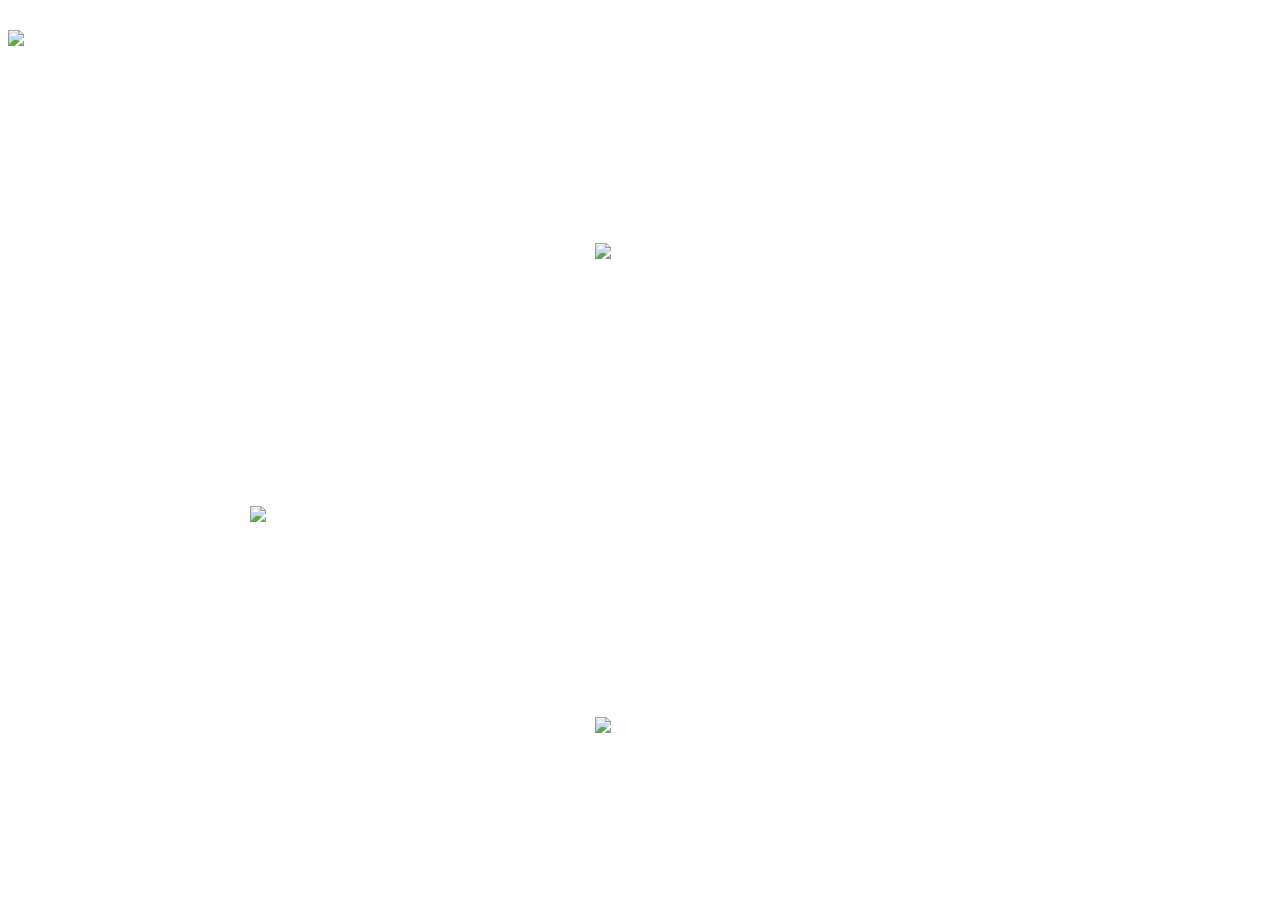
==== index.html @ 00328838 "Update index.html" ====
<!DOCTYPE html >
<html >
<head>
<meta http-equiv="Content-Type" content="text/html; charset=utf-8" />
<title>FREirc Blog</title>
<link href="images/css.css" rel="stylesheet" type="text/css" />
<style type="text/css">
body

{ 

background: url(https://img1.baidu.com/it/u=2364258970,2208663001&fm=253&fmt=auto&app=138&f=JPEG?w=700&h=273) ; 

/*background-image: url(bg.jpg);*/

}


* {
   color: #fff !important;
}

body{
    color:#fff !important;
}


</style>
</head>

<body>

<table width="100%" border="0" cellpadding="0" cellspacing="0" class="nav">
  <tr>
    <td><img src="https://avatars.githubusercontent.com/u/75868289?v=4"  height="100" /></td>
    <td width="100" align="center"><a href="index.html">主页 Home</a></td>
    <td width="100" align="center"><a href="CTdev.html">芯片音乐开发 Chiptune Dev.</a></td>
    <td width="100" align="center"><a href="ss.html">图片 Screenshots</a></td>
    <td width="100" align="center"><a href="rm.html">Roadmap</a></td>
    <td width="100" align="center"><a href="rcs.html">资源</a></td>
    <td width="100" align="center"><a href="rst.html">【附属组织】FREirc红石科技建造团队</a></td>
  </tr>
</table>
<table width="800" border="0" align="center" cellpadding="0" cellspacing="0" class="main">
  <tr>
    <td></td>
  </tr>
  <tr>
    <td><table width="760" border="0" cellspacing="10" cellpadding="0">
      <tr>
        <font size:"6"> 默哀：江泽民同志逝世</p>
         <td><p >简介 PROFILE </p>
          <p >FREirc</p>
          <p >男 Male</p>
          <p >业余芯片音乐人 An amateur Chiptune maker</p>
          <p >精苏 C.P. Follower</p>
          <p >目前就读于领川中学12班</p>
          <p >&#8212;&#8212;</p></td>
        <td><img src="https://img1.baidu.com/it/u=3212003609,3163900580&fm=253&fmt=auto&app=138&f=JPEG?w=750&h=500" width="s383" height="270" /></td>
      </tr>
      <tr>
        <td><img src="https://img2.baidu.com/it/u=1152575196,4023055966&fm=253&fmt=auto&app=138&f=JPEG?w=800&h=500" width="400" /></td>
        <td>
          <p >热爱党与人民 </p>
          <p >坚决打倒一切小布尔乔亚势力 </p>
          <p >邮箱：fre13308006337@163.com</p>
          <p > 为中华民族伟大复兴奋斗</p>
          <p >当然，本站的建设目的是发布关于芯片音乐的内容 </p>
          <p >以及资源交流</p></td>
      </tr>
      <tr>
        <td><p > 如果你对芯片音乐有兴趣</p>
          <p >欢迎发邮件咨询</p>
          <p >欢迎来<a href="https://space.bilibili.com/399741685">我的B站主页</a> </p>
          <p >不多说了，去看罢！</p></td>
        <td><img src="https://img0.baidu.com/it/u=3995670569,2010908050&fm=253&fmt=auto&app=138&f=JPEG?w=500&h=375" width="400" /></td>
      </tr>
    </table></td>
  </tr>
  <tr>
    <td>&nbsp;</td>
  </tr>
</table>
</body>
</html>
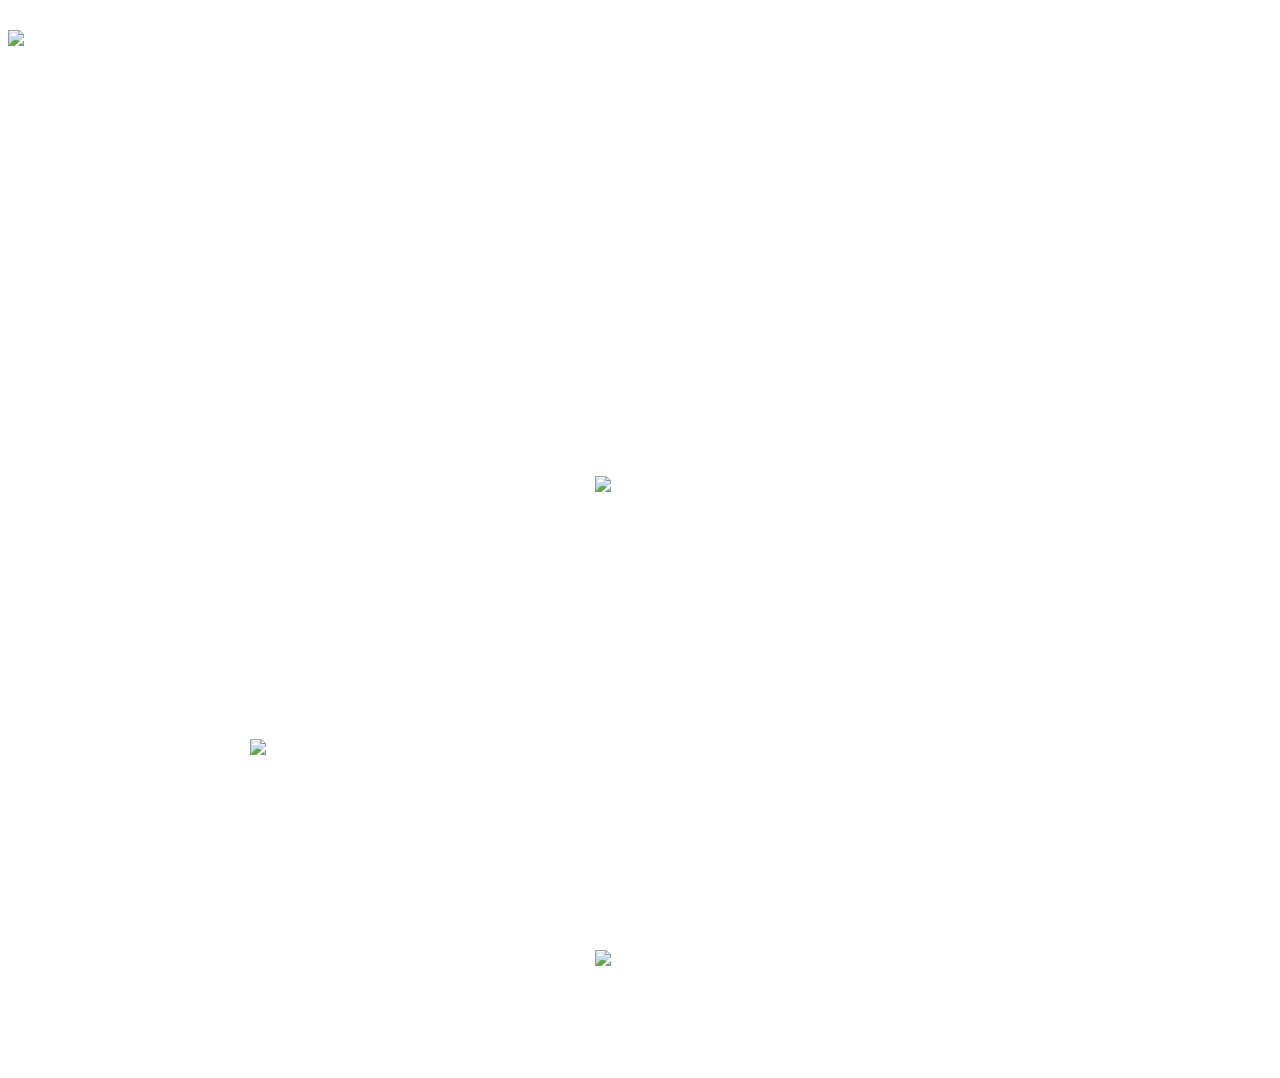
==== commit 861a5aa4: "Update index.html" ====
--- a/index.html
+++ b/index.html
@@ -48,7 +48,7 @@
   <tr>
     <td><table width="760" border="0" cellspacing="10" cellpadding="0">
       <tr>
-        <font size:"6"> 默哀：江泽民同志逝世</p>
+        <font style="font-size:100px">默哀：江泽民同志逝世</font>
          <td><p >简介 PROFILE </p>
           <p >FREirc</p>
           <p >男 Male</p>
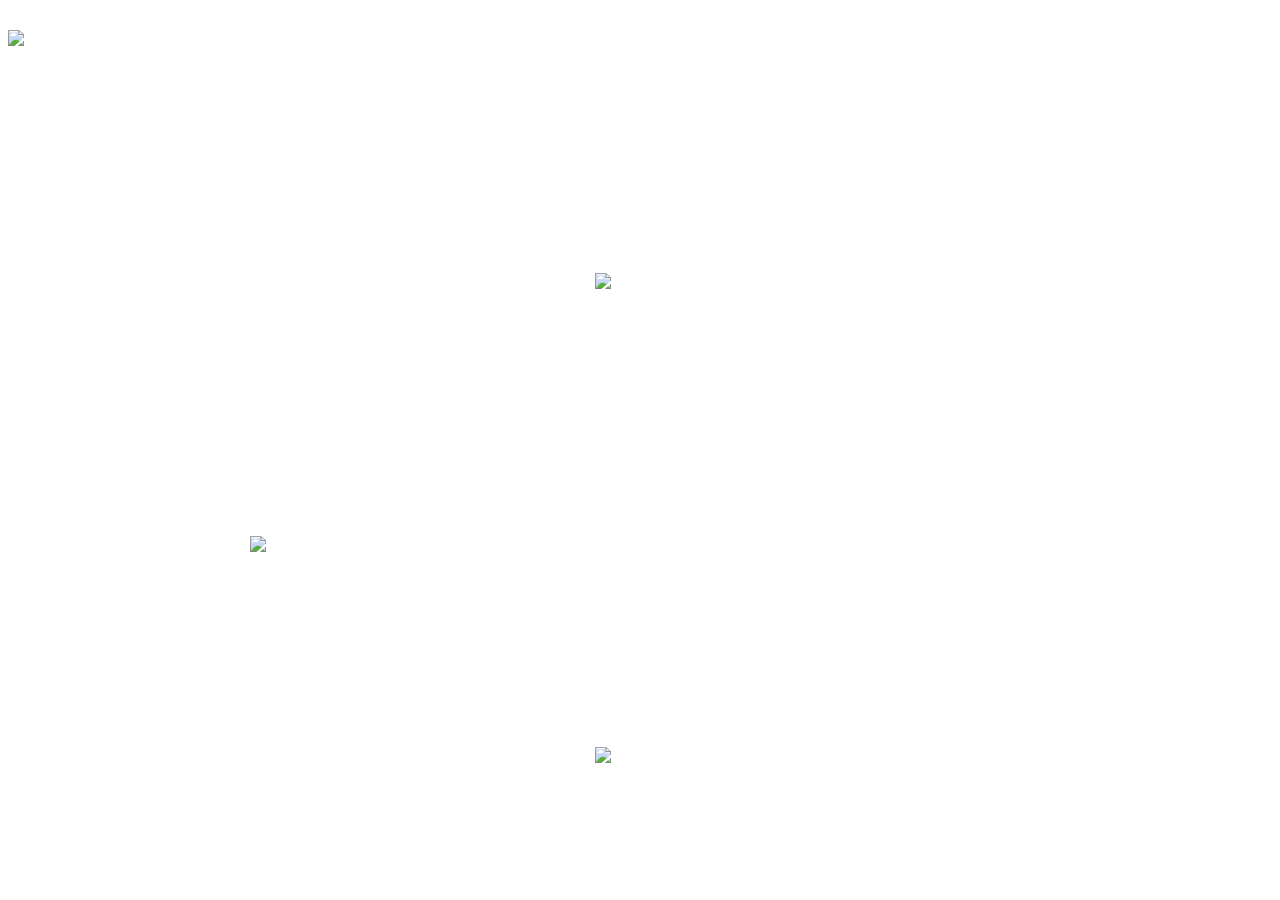
==== commit 77036c23: "Update index.html" ====
--- a/index.html
+++ b/index.html
@@ -48,7 +48,7 @@
   <tr>
     <td><table width="760" border="0" cellspacing="10" cellpadding="0">
       <tr>
-        <font style="font-size:100px">默哀：江泽民同志逝世</font>
+        <font style="font-size:50px">2023新年快乐</font>
          <td><p >简介 PROFILE </p>
           <p >FREirc</p>
           <p >男 Male</p>
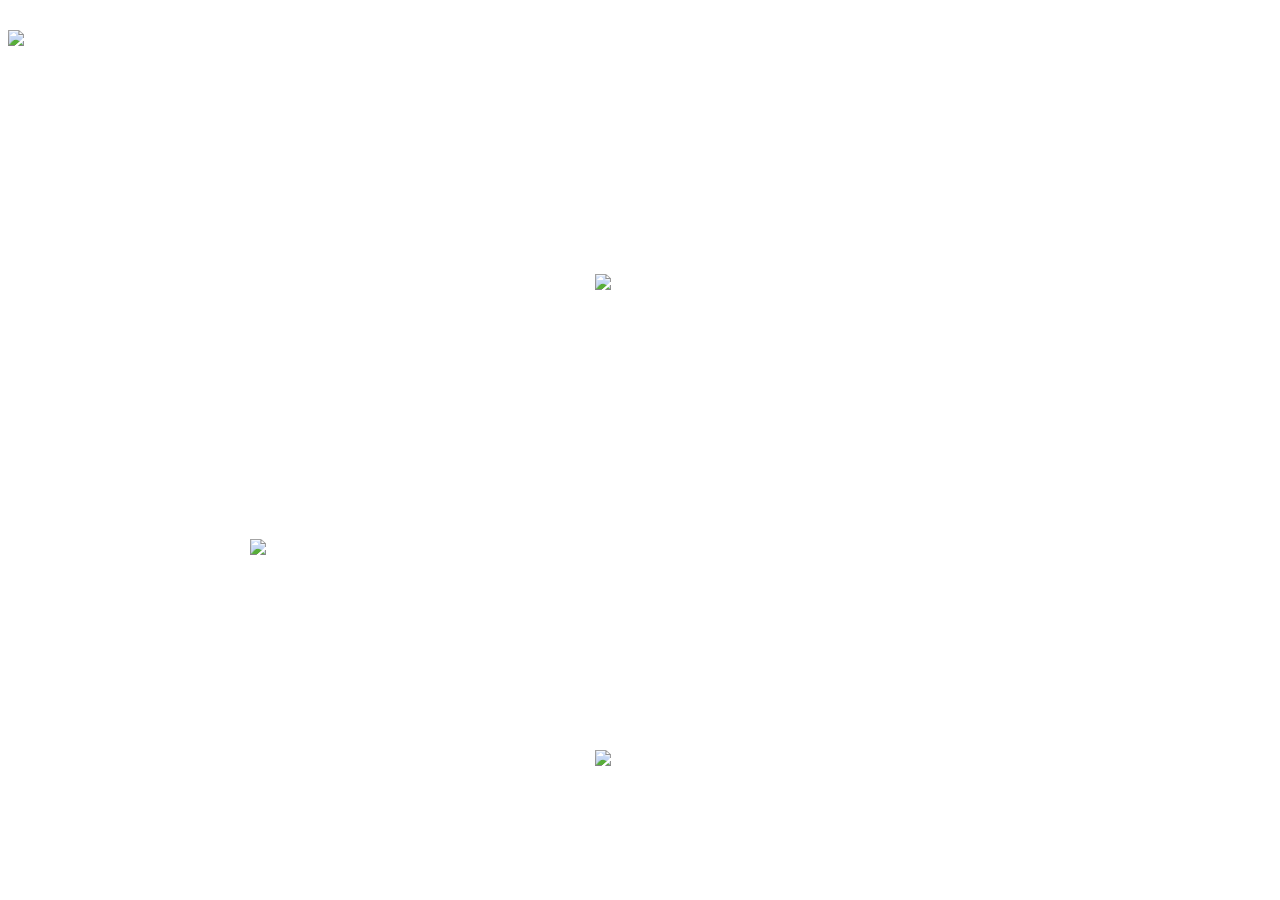
==== commit f6f2492b: "Update index.html" ====
--- a/index.html
+++ b/index.html
@@ -48,9 +48,9 @@
   <tr>
     <td><table width="760" border="0" cellspacing="10" cellpadding="0">
       <tr>
-        <font style="font-size:50px">2023新年快乐</font>
+        <font style="font-size:50px">2023寒假快乐</font>
          <td><p >简介 PROFILE </p>
-          <p >FREirc</p>
+          <p >张三（FREirc)</p>
           <p >男 Male</p>
           <p >业余芯片音乐人 An amateur Chiptune maker</p>
           <p >精苏 C.P. Follower</p>
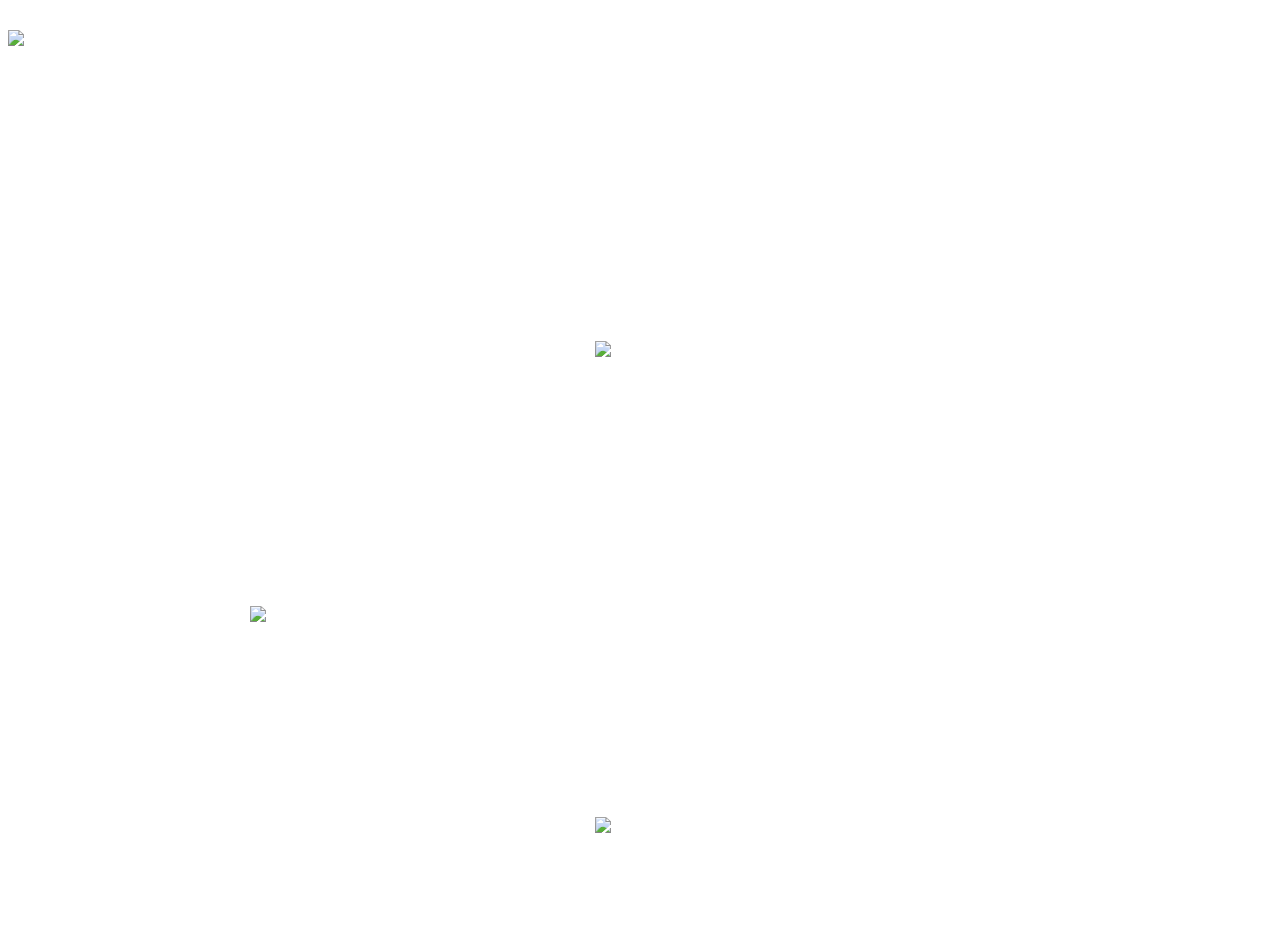
==== commit bc325cca: "Update index.html" ====
--- a/index.html
+++ b/index.html
@@ -48,7 +48,7 @@
   <tr>
     <td><table width="760" border="0" cellspacing="10" cellpadding="0">
       <tr>
-        <font style="font-size:50px">2023寒假快乐</font>
+        <font style="font-size:50px">哈哈哈老子考了年级第6哈哈哈哈（颠</font>
          <td><p >简介 PROFILE </p>
           <p >张三（FREirc)</p>
           <p >男 Male</p>
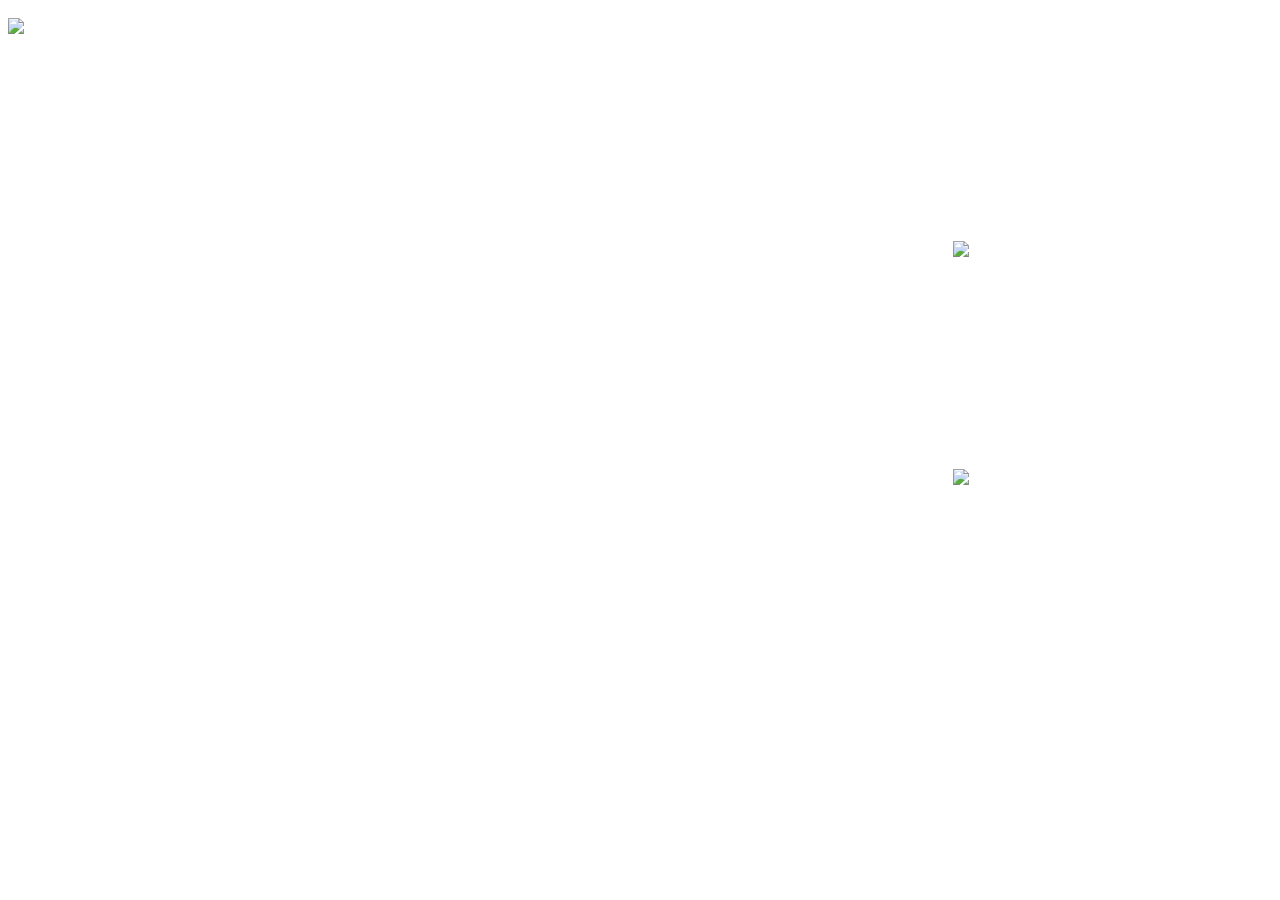
==== commit ec879c52: "Update index.html" ====
--- a/index.html
+++ b/index.html
@@ -38,7 +38,7 @@
     <td width="100" align="center"><a href="ss.html">图片 Screenshots</a></td>
     <td width="100" align="center"><a href="rm.html">Roadmap</a></td>
     <td width="100" align="center"><a href="rcs.html">资源</a></td>
-    <td width="100" align="center"><a href="rst.html">【附属组织】FREirc红石科技建造团队</a></td>
+    <td width="100" align="center"><a href="rst.html">【附属组织】UNT</a></td>
   </tr>
 </table>
 <table width="800" border="0" align="center" cellpadding="0" cellspacing="0" class="main">
@@ -48,7 +48,7 @@
   <tr>
     <td><table width="760" border="0" cellspacing="10" cellpadding="0">
       <tr>
-        <font style="font-size:50px">哈哈哈老子考了年级第6哈哈哈哈（颠</font>
+        <font style="font-size:50px">-</font>
          <td><p >简介 PROFILE </p>
           <p >张三（FREirc)</p>
           <p >男 Male</p>
@@ -58,19 +58,10 @@
           <p >&#8212;&#8212;</p></td>
         <td><img src="https://img1.baidu.com/it/u=3212003609,3163900580&fm=253&fmt=auto&app=138&f=JPEG?w=750&h=500" width="s383" height="270" /></td>
       </tr>
-      <tr>
-        <td><img src="https://img2.baidu.com/it/u=1152575196,4023055966&fm=253&fmt=auto&app=138&f=JPEG?w=800&h=500" width="400" /></td>
-        <td>
-          <p >热爱党与人民 </p>
-          <p >坚决打倒一切小布尔乔亚势力 </p>
-          <p >邮箱：fre13308006337@163.com</p>
-          <p > 为中华民族伟大复兴奋斗</p>
-          <p >当然，本站的建设目的是发布关于芯片音乐的内容 </p>
-          <p >以及资源交流</p></td>
-      </tr>
+
       <tr>
         <td><p > 如果你对芯片音乐有兴趣</p>
-          <p >欢迎发邮件咨询</p>
+          <p >欢迎加QQ咨询1022622235</p>
           <p >欢迎来<a href="https://space.bilibili.com/399741685">我的B站主页</a> </p>
           <p >不多说了，去看罢！</p></td>
         <td><img src="https://img0.baidu.com/it/u=3995670569,2010908050&fm=253&fmt=auto&app=138&f=JPEG?w=500&h=375" width="400" /></td>
